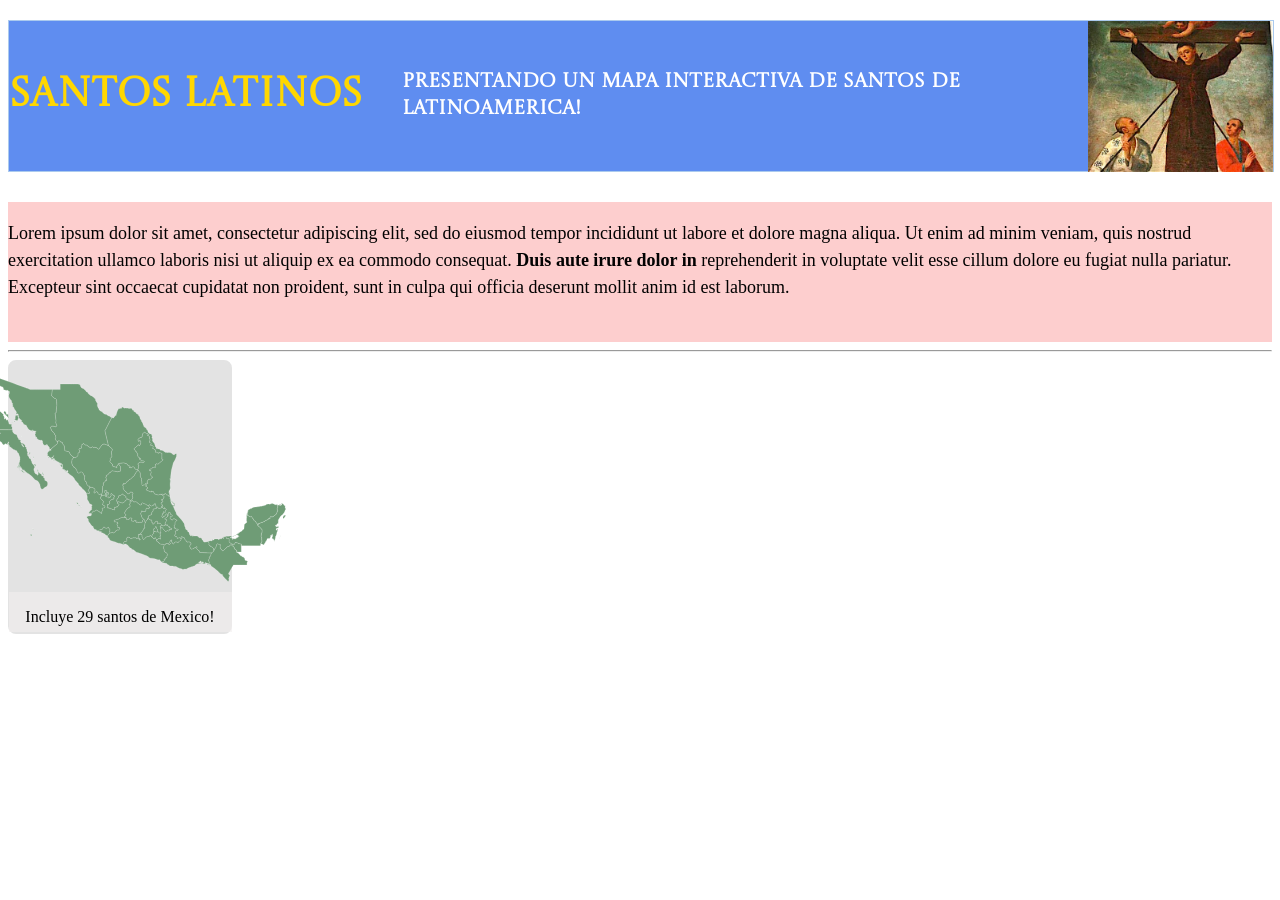
==== index.html @ 20bff34d "update_1.1" ====
<!DOCTYPE html>
<html lang="es">
	<head>
		<link rel="stylesheet" href="index.css">
		<title>Santos Latinos</title>
		<link rel="preconnect" href="https://fonts.googleapis.com">
<link rel="preconnect" href="https://fonts.gstatic.com" crossorigin>
<link href="https://fonts.googleapis.com/css2?family=Castoro+Titling&display=swap" rel="stylesheet">
	</head>
	<body>
		<div class="Header1div">
		<p class="Header1">Santos Latinos</p>
		<p class="Header1right">Presentando un mapa interactiva de Santos de Latinoamerica!</p>
		<img src="imagenes/FelipedeJesus.jpg" alt="Imagen de Santo" class="foto-santo-titulo"> <!--Change Image to a Saint-->
		</div>
		<div class="subheaderdiv">
		<p class="subheader">Lorem ipsum dolor sit amet, consectetur adipiscing elit, sed do eiusmod tempor incididunt ut labore et dolore magna aliqua. Ut enim ad minim veniam, quis nostrud exercitation ullamco laboris nisi ut aliquip ex ea commodo consequat. <strong> Duis aute irure dolor in 
        </strong>reprehenderit in voluptate velit esse cillum dolore eu fugiat nulla pariatur. Excepteur sint occaecat cupidatat non proident, sunt in culpa qui officia deserunt mollit anim id est laborum.</p>
		</div>
		<hr class="subheaderline">
		<a href="mapa_mexico.html"> <!--If want to open in a new tab use 'target="_blank"'-->
        <div class="mexicoOptiondiv">
		
            <img src="imagenes/map-mexico-icon.svg" class="mapaMXoption">
			<div class="caption-mexico">
				<p>Incluye 29<!--(numero)--> santos de Mexico!</p>
			</div>
        </div>
		</a>
	</body>
</html>
---- index.css ----
.Header1div, .Header1, .Header1right{
    display: inline-block;
    margin-top: 20px;
    font-family: "Castoro Titling", serif;
    align-items: center;
} /*.Header1 is the "Santos Latinos text" .header1div is the whole div and .header1right is the mini-text.*/
.Header1{ 
    font-size: 40px;
    font-weight: bolder;
    color: rgb(255, 215, 0);
    margin: 0;
    line-height: 1.2;
    text-align: center;
    display: flex;
    flex-direction: column;
    align-items: center;
}
.Header1div{
    background-color: rgb(95, 141, 240);
    width: 100%;
    height: 150px;
    justify-content: space-between;
    gap: 40px;
    border: solid;
    border-color: rgb(171, 202, 238);
    border-width: 1px;
    display: flex;
}
.Header1right{
    font-size: 20px;
    font-weight: bold;
    color: white;
    margin: 0;
    flex: 1;

}
.foto-santo-titulo{
    width: auto;
    height: 151px;

}
.subheader{
    font-size: 18px;
    line-height: 1.5;
    color: rgb(2, 2, 2);
    padding-bottom: 20px;
    display: inline-block;
}
.subheaderdiv{
    display: block;
    background-color: #fdcece;
    height: 140px;
    margin-top: 30px;
}
.mapaMXoption{
    width: auto;
    height: 120px;
    flex: 1;
}
.mexicoOptiondiv{
    display: flex;
    background-color: rgb(227, 227, 227);
    height: 270px;
    flex-direction: column;
    border: solid;
    width: 220px;
    text-align: top;
    align-items: center;
    border-width: 2px;
    border-radius: 8px;
    border-color: rgb(227, 227, 227);
    color: black;
}
.mexicoOptiondiv:hover{
    cursor: pointer;
    opacity: 90%;
}
a{
    text-decoration: none;
}
.titlemex-option{
    font-weight: bold;
    font-size: 20px;
    color: rgb(39, 10, 10);
}
.caption-mexico{
    background-color: rgba(243, 240, 240, 0.63);
    display: inline-block;
    width: 223px;
    height: 40px;
    text-align: center;
}
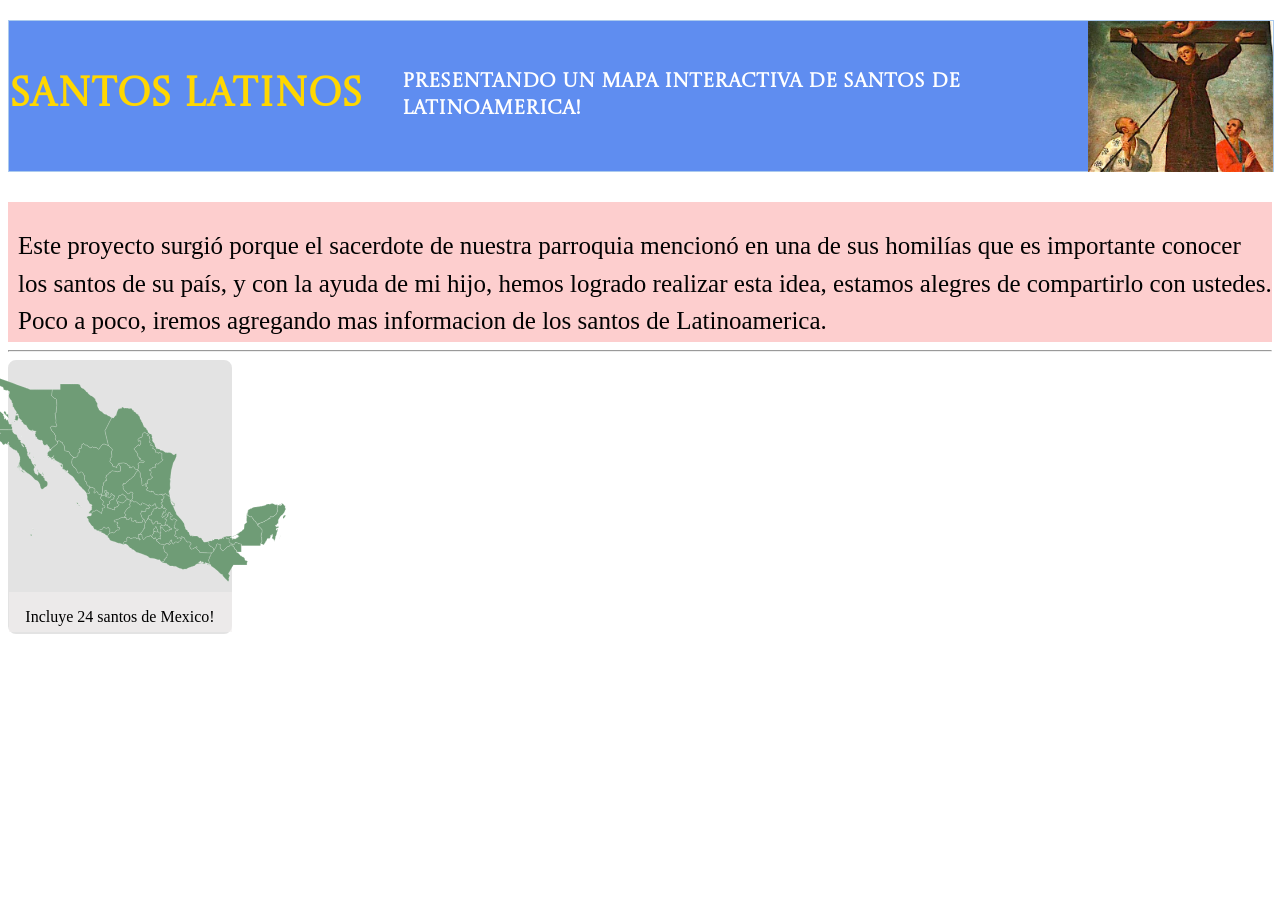
==== commit dde5e5de: "Add files via upload Added the files. Release 1.1" ====
--- a/index.html
+++ b/index.html
@@ -1,31 +1,30 @@
-<!DOCTYPE html>
-<html lang="es">
-	<head>
-		<link rel="stylesheet" href="index.css">
-		<title>Santos Latinos</title>
-		<link rel="preconnect" href="https://fonts.googleapis.com">
-<link rel="preconnect" href="https://fonts.gstatic.com" crossorigin>
-<link href="https://fonts.googleapis.com/css2?family=Castoro+Titling&display=swap" rel="stylesheet">
-	</head>
-	<body>
-		<div class="Header1div">
-		<p class="Header1">Santos Latinos</p>
-		<p class="Header1right">Presentando un mapa interactiva de Santos de Latinoamerica!</p>
-		<img src="imagenes/FelipedeJesus.jpg" alt="Imagen de Santo" class="foto-santo-titulo"> <!--Change Image to a Saint-->
-		</div>
-		<div class="subheaderdiv">
-		<p class="subheader">Lorem ipsum dolor sit amet, consectetur adipiscing elit, sed do eiusmod tempor incididunt ut labore et dolore magna aliqua. Ut enim ad minim veniam, quis nostrud exercitation ullamco laboris nisi ut aliquip ex ea commodo consequat. <strong> Duis aute irure dolor in 
-        </strong>reprehenderit in voluptate velit esse cillum dolore eu fugiat nulla pariatur. Excepteur sint occaecat cupidatat non proident, sunt in culpa qui officia deserunt mollit anim id est laborum.</p>
-		</div>
-		<hr class="subheaderline">
-		<a href="mapa_mexico.html"> <!--If want to open in a new tab use 'target="_blank"'-->
-        <div class="mexicoOptiondiv">
-		
-            <img src="imagenes/map-mexico-icon.svg" class="mapaMXoption">
-			<div class="caption-mexico">
-				<p>Incluye 29<!--(numero)--> santos de Mexico!</p>
-			</div>
-        </div>
-		</a>
-	</body>
+<!DOCTYPE html>
+<html lang="es">
+	<head>
+		<link rel="stylesheet" href="index.css">
+		<title>Santos Latinos</title>
+		<link rel="preconnect" href="https://fonts.googleapis.com">
+<link rel="preconnect" href="https://fonts.gstatic.com" crossorigin>
+<link href="https://fonts.googleapis.com/css2?family=Castoro+Titling&display=swap" rel="stylesheet">
+	</head>
+	<body>
+		<div class="Header1div">
+		<p class="Header1">Santos Latinos</p>
+		<p class="Header1right">Presentando un mapa interactiva de Santos de Latinoamerica!</p>
+		<img src="imagenes/FelipedeJesus.jpg" alt="Imagen de Santo" class="foto-santo-titulo"> <!--Change Image to a Saint-->
+		</div>
+		<div class="subheaderdiv">
+		<p class="subheader">Este proyecto surgió porque el sacerdote de nuestra parroquia mencionó en una de sus homilías que es importante conocer los santos de su país, y con la ayuda de mi hijo, hemos logrado realizar esta idea, estamos alegres de compartirlo con ustedes. Poco a poco, iremos agregando mas informacion de los santos de Latinoamerica.</p>
+		</div>
+		<hr class="subheaderline">
+		<a href="mapa_mexico.html"> <!--If want to open in a new tab use 'target="_blank"'-->
+        <div class="mexicoOptiondiv">
+		
+            <img src="imagenes/map-mexico-icon.svg" class="mapaMXoption">
+			<div class="caption-mexico">
+				<p>Incluye 24<!--(numero)--> santos de Mexico!</p>
+			</div>
+        </div>
+		</a>
+	</body>
 </html>
--- a/index.css
+++ b/index.css
@@ -1,92 +1,93 @@
-.Header1div, .Header1, .Header1right{
-    display: inline-block;
-    margin-top: 20px;
-    font-family: "Castoro Titling", serif;
-    align-items: center;
-} /*.Header1 is the "Santos Latinos text" .header1div is the whole div and .header1right is the mini-text.*/
-.Header1{ 
-    font-size: 40px;
-    font-weight: bolder;
-    color: rgb(255, 215, 0);
-    margin: 0;
-    line-height: 1.2;
-    text-align: center;
-    display: flex;
-    flex-direction: column;
-    align-items: center;
-}
-.Header1div{
-    background-color: rgb(95, 141, 240);
-    width: 100%;
-    height: 150px;
-    justify-content: space-between;
-    gap: 40px;
-    border: solid;
-    border-color: rgb(171, 202, 238);
-    border-width: 1px;
-    display: flex;
-}
-.Header1right{
-    font-size: 20px;
-    font-weight: bold;
-    color: white;
-    margin: 0;
-    flex: 1;
-
-}
-.foto-santo-titulo{
-    width: auto;
-    height: 151px;
-
-}
-.subheader{
-    font-size: 18px;
-    line-height: 1.5;
-    color: rgb(2, 2, 2);
-    padding-bottom: 20px;
-    display: inline-block;
-}
-.subheaderdiv{
-    display: block;
-    background-color: #fdcece;
-    height: 140px;
-    margin-top: 30px;
-}
-.mapaMXoption{
-    width: auto;
-    height: 120px;
-    flex: 1;
-}
-.mexicoOptiondiv{
-    display: flex;
-    background-color: rgb(227, 227, 227);
-    height: 270px;
-    flex-direction: column;
-    border: solid;
-    width: 220px;
-    text-align: top;
-    align-items: center;
-    border-width: 2px;
-    border-radius: 8px;
-    border-color: rgb(227, 227, 227);
-    color: black;
-}
-.mexicoOptiondiv:hover{
-    cursor: pointer;
-    opacity: 90%;
-}
-a{
-    text-decoration: none;
-}
-.titlemex-option{
-    font-weight: bold;
-    font-size: 20px;
-    color: rgb(39, 10, 10);
-}
-.caption-mexico{
-    background-color: rgba(243, 240, 240, 0.63);
-    display: inline-block;
-    width: 223px;
-    height: 40px;
-    text-align: center;
-}
+.Header1div, .Header1, .Header1right{
+    display: inline-block;
+    margin-top: 20px;
+    font-family: "Castoro Titling", serif;
+    align-items: center;
+} /*.Header1 is the "Santos Latinos text" .header1div is the whole div and .header1right is the mini-text.*/
+.Header1{ 
+    font-size: 40px;
+    font-weight: bolder;
+    color: rgb(255, 215, 0);
+    margin: 0;
+    line-height: 1.2;
+    text-align: center;
+    display: flex;
+    flex-direction: column;
+    align-items: center;
+}
+.Header1div{
+    background-color: rgb(95, 141, 240);
+    width: 100%;
+    height: 150px;
+    justify-content: space-between;
+    gap: 40px;
+    border: solid;
+    border-color: rgb(171, 202, 238);
+    border-width: 1px;
+    display: flex;
+}
+.Header1right{
+    font-size: 20px;
+    font-weight: bold;
+    color: white;
+    margin: 0;
+    flex: 1;
+
+}
+.foto-santo-titulo{
+    width: auto;
+    height: 151px;
+
+}
+.subheader{
+    font-size: 25px;
+    line-height: 1.5;
+    color: rgb(2, 2, 2);
+    padding-bottom: 20px;
+    display: inline-block;
+    margin-left: 10px;
+}
+.subheaderdiv{
+    display: block;
+    background-color: #fdcece;
+    height: 140px;
+    margin-top: 30px;
+}
+.mapaMXoption{
+    width: auto;
+    height: 120px;
+    flex: 1;
+}
+.mexicoOptiondiv{
+    display: flex;
+    background-color: rgb(227, 227, 227);
+    height: 270px;
+    flex-direction: column;
+    border: solid;
+    width: 220px;
+    text-align: top;
+    align-items: center;
+    border-width: 2px;
+    border-radius: 8px;
+    border-color: rgb(227, 227, 227);
+    color: black;
+}
+.mexicoOptiondiv:hover{
+    cursor: pointer;
+    opacity: 90%;
+}
+a{
+    text-decoration: none;
+}
+.titlemex-option{
+    font-weight: bold;
+    font-size: 20px;
+    color: rgb(39, 10, 10);
+}
+.caption-mexico{
+    background-color: rgba(243, 240, 240, 0.63);
+    display: inline-block;
+    width: 223px;
+    height: 40px;
+    text-align: center;
+}
